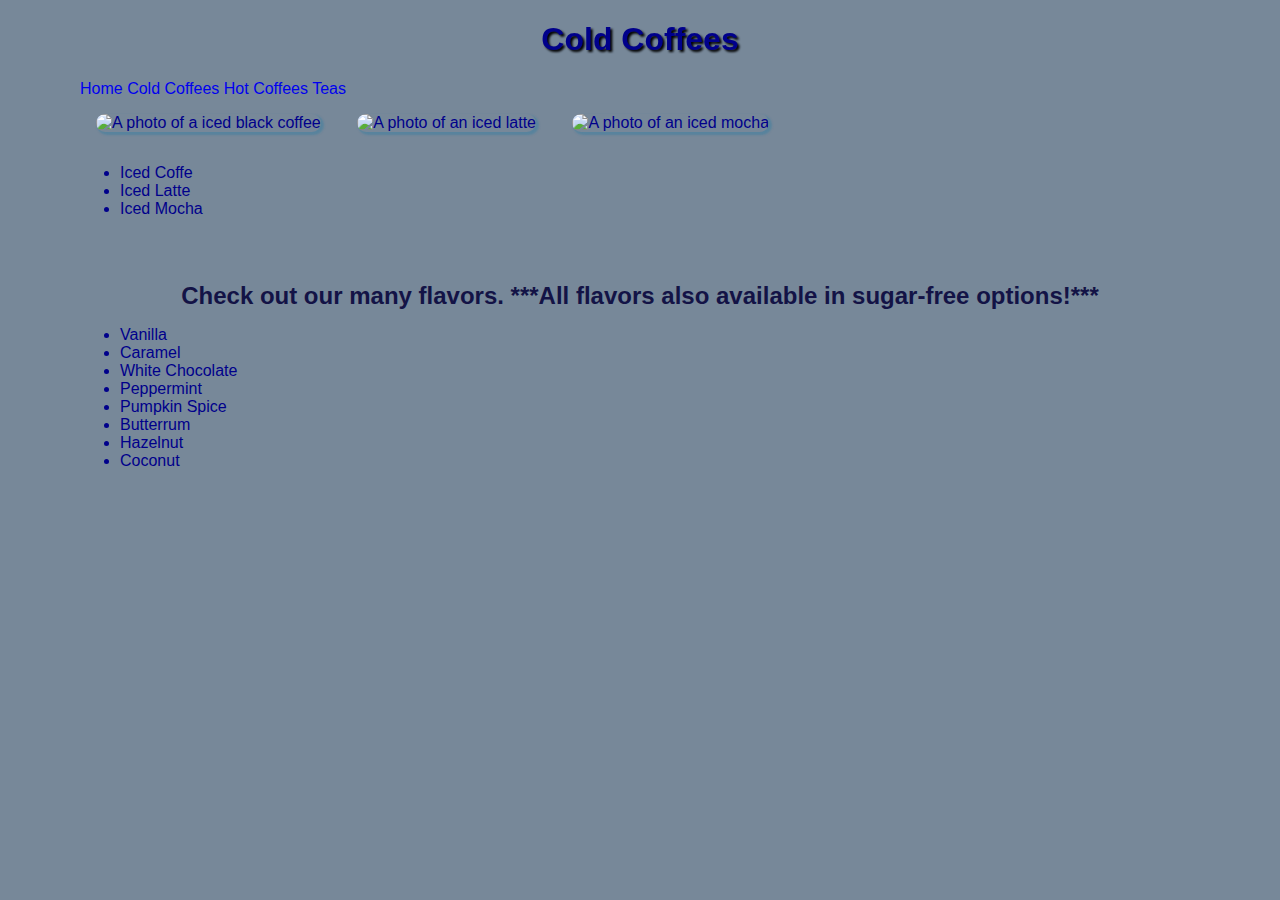
==== Cold-Coffees.html @ 5516a429 "adding the files" ====
<!DOCTYPE html>
<html lang="en">
  <head>
    <meta charset="UTF-8" />
    <meta name="viewport" content="width=device-width, initial-scale=1.0" />
    <title>Cold Coffess</title>
  </head>
  <link rel="stylesheet" href="style.css" />
  <body>
    <!--This is a h1 header used to give a title to the cold coffee page-->
    <h1>Cold Coffees</h1>

    <!--This is a div tag that lists all the links to the other pages on the webpage using an h ref-->
    <div>
      <a href="index.html">Home</a>
      <a href="Cold-Coffees.html">Cold Coffees</a>
      <a href="Hot-Coffees.html">Hot Coffees</a>
      <a href="Teas.html">Teas</a>
    </div>

    <img
      src="https://coffeeandcleveland.com/wp-content/uploads/iced-black-coffee-ee220525-1024x597.jpg"
      height="200"
      width="250"
      alt="A photo of a iced black coffee"
    />
    <img
      src="https://cakewhiz.com/wp-content/uploads/2020/05/Iced-Vanilla-Latte-Recipe.jpg"
      height="200"
      width="250"
      alt="A photo of an iced latte"
    />
    <img
      src="https://www.thecookierookie.com/wp-content/uploads/2021/08/iced-mocha-recipe-5-1024x1536.jpg"
      height="200"
      width="250"
      alt="A photo of an iced mocha"
    />

    <!--This is a list used by the ul tag used to create a list of different coffees-->

    <ul>
      <li>Iced Coffe</li>
      <li>Iced Latte</li>
      <li>Iced Mocha</li>
    </ul>

    <h2>
      Check out our many flavors. ***All flavors also available in sugar-free
      options!***
    </h2>

    <!--This is a list used by the ul tag used to create a list of different flavors-->
    <ul>
      <li>Vanilla</li>
      <li>Caramel</li>
      <li>White Chocolate</li>
      <li>Peppermint</li>
      <li>Pumpkin Spice</li>
      <li>Butterrum</li>
      <li>Hazelnut</li>
      <li>Coconut</li>
    </ul>
  </body>
</html>
---- style.css ----
html {
  font-family: Arial;
  background: lightslategray;
}

body {
  margin-top: 1rem;
  margin-bottom: 1rem;
  margin-left: 5rem;
  margin-right: 5rem;
  color: darkblue;
}

h1 {
  text-align: center;
  filter: drop-shadow(2px 2px 1px black);
}

h2 {
  margin: 4rem auto 1rem auto;
  text-align: center;
  color: rgb(19, 19, 70);
}

a {
  text-decoration: none;
}

img {
  margin: 1rem;
  border-radius: 1rem;
  box-shadow: 2px 2px 2px 1px rgba(41, 124, 163, 0.404);
}

.center {
  display: block;
  margin-left: auto;
  margin-right: auto;
  width: 50%;
}

.banner-div {
  font-weight: bold;
}
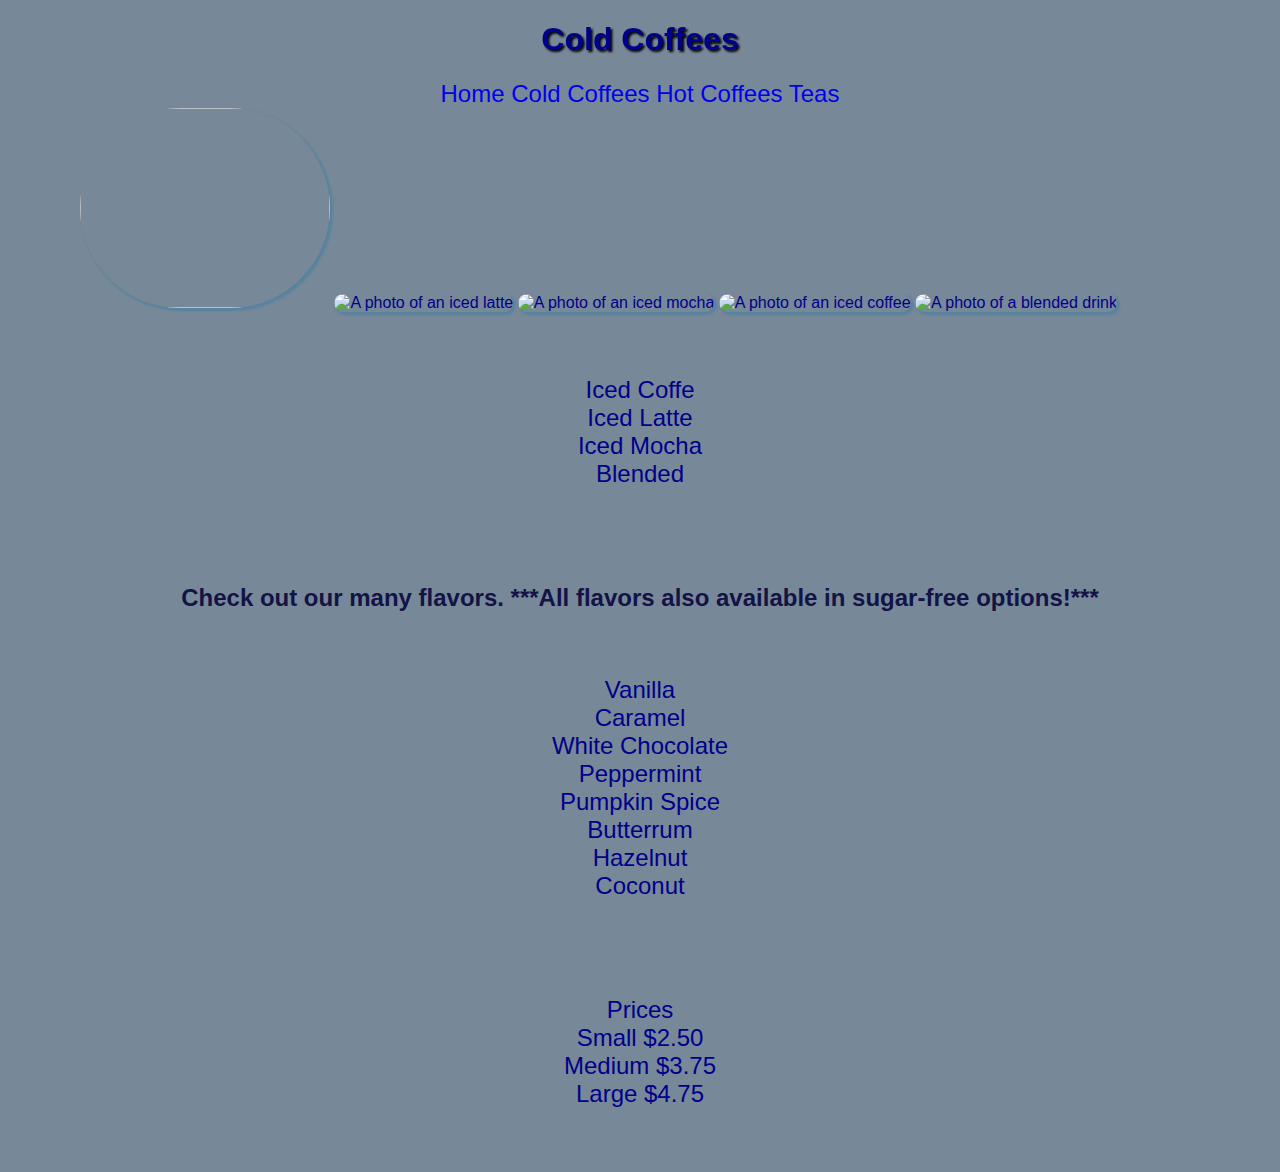
==== commit e0929937: "Finished building out code" ====
--- a/Cold-Coffees.html
+++ b/Cold-Coffees.html
@@ -18,10 +18,10 @@
       <a href="Teas.html">Teas</a>
     </div>
 
-    <img
+    <img 
       src="https://coffeeandcleveland.com/wp-content/uploads/iced-black-coffee-ee220525-1024x597.jpg"
       height="200"
-      width="250"
+      width="250
       alt="A photo of a iced black coffee"
     />
     <img
@@ -36,22 +36,36 @@
       width="250"
       alt="A photo of an iced mocha"
     />
-
-    <!--This is a list used by the ul tag used to create a list of different coffees-->
-
-    <ul>
+    <img
+      src="https://www.archanaskitchen.com/images/archanaskitchen/0-Affiliate-Articles/cold_coffee_recipe.jpg"
+      height="200"
+      width="250"
+      alt="A photo of an iced coffee"
+      />
+    <img 
+    src="https://izzycooking.com/wp-content/uploads/2020/02/Java-Chip-Frappuccino-1.jpg" 
+    height="200"
+    width="250"
+    alt="A photo of a blended drink"
+    />
+    
+<!--This is a list used by the ul tag used to create a list of different different coffee choices.-->
+    
+  <ul class="no-bullets"
       <li>Iced Coffe</li>
       <li>Iced Latte</li>
       <li>Iced Mocha</li>
-    </ul>
+      <li>Blended</li>
+  </ul>
 
     <h2>
       Check out our many flavors. ***All flavors also available in sugar-free
       options!***
     </h2>
 
-    <!--This is a list used by the ul tag used to create a list of different flavors-->
-    <ul>
+    <!--This is a list used by the ul tag used to create a list of different flavors. It also uses a class selector to attach style.-->
+
+    <ul class="no-bullets"
       <li>Vanilla</li>
       <li>Caramel</li>
       <li>White Chocolate</li>
@@ -61,5 +75,15 @@
       <li>Hazelnut</li>
       <li>Coconut</li>
     </ul>
+
+    <!--This is a list used by the ul tag used to create a price list. It also uses a class selector to attach style.-->
+    <ul class="no-bullets"
+      <h3>Prices</h3>  
+      <li>Small $2.50</li>
+      <li>Medium $3.75</li>
+      <li>Large $4.75</li>
+    </ul>
   </body>
 </html>
+  </body>
+</html>
--- a/style.css
+++ b/style.css
@@ -1,8 +1,10 @@
+/* This is the html selector that applies to the main font and page color*/
 html {
   font-family: Arial;
   background: lightslategray;
 }
 
+/* This is the body selector that applies to the margin layout and text color*/
 body {
   margin-top: 1rem;
   margin-bottom: 1rem;
@@ -11,6 +13,7 @@
   color: darkblue;
 }
 
+/* This is the h1 selector that applies to title*/
 h1 {
   text-align: center;
   filter: drop-shadow(2px 2px 1px black);
@@ -26,12 +29,13 @@
   text-decoration: none;
 }
 
+/* This is the img selector that gives style to the images on the page*/
 img {
-  margin: 1rem;
-  border-radius: 1rem;
+  border-radius: 8rem;
   box-shadow: 2px 2px 2px 1px rgba(41, 124, 163, 0.404);
 }
 
+/* This is the center class that applies to main image and centers it on the page*/
 .center {
   display: block;
   margin-left: auto;
@@ -39,6 +43,35 @@
   width: 50%;
 }
 
-.banner-div {
+.form-spacing {
+  margin-block: 5px;
+}
+
+/* This is the form-flex class that centers div class containing the links to the other pages*/
+.form-flex {
+  display: flex;
+  margin-inline: auto;
+  flex-direction: column;
+  max-width: 300px;
+}
+
+div {
+  font-size: x-large;
+  text-align: center;
+}
+
+p {
+  font-size: larger;
   font-weight: bold;
+  text-align: center;
 }
+
+/* This is the no-bullets class that removes the bullets from the ul, centers the ul and gives the ul its font and font size*/
+.no-bullets {
+  list-style-type: none;
+  padding: 2rem;
+  margin: 2rem;
+  text-align: center;
+  font-size: x-large;
+  font-family: Arial;
+}
